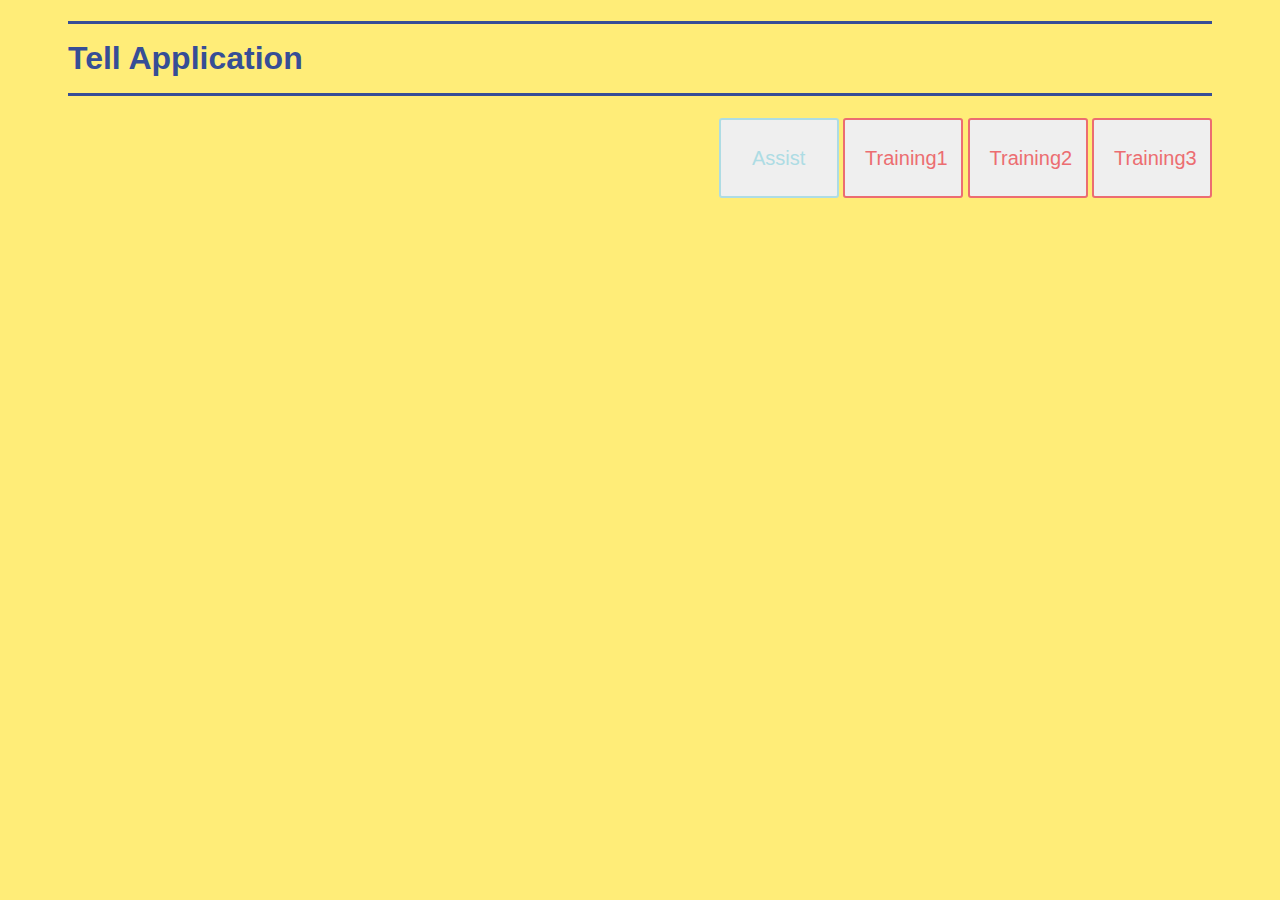
==== main.html @ fa9f7bbe "ok" ====
<!DOCTYPE html>
<html>

<head>
  <title>Tell Menu</title>
  <link rel="stylesheet" href="mainstyle.css">
</head>

<body>
  <h1>Tell Application</h1>

  <div class="buttonClass">
    <button id="var1" form="" onclick="javascript:location.href = 'https://rawgit.com/hiroeAbe/TellTrainingApp/master/index.html#';">
      Assist
</button>
    <button id="var2" form="" onclick="javascript:location.href = 'https://rawgit.com/hiroeAbe/TellTrainingApp/master/training1.html#';">
      Training1
</button>
    <button id="var2" form="" onclick="javascript:location.href = 'https://rawgit.com/hiroeAbe/TellTrainingApp/master/index.html#';">
  Training2
</button>
    <button id="var2" form="" onclick="javascript:location.href = 'https://rawgit.com/hiroeAbe/TellTrainingApp/master/index.html#';">
  Training3
</button>
  </div>

</body>


</html>
---- mainstyle.css ----
body {
  padding-left: 60px;
  padding-right: 60px;
  padding-bottom: 70px;
  color: #586b8f;
  background-color: #ffed78;
  font-family: 'Avenir', 'Corbel', 'Osaka', 'MS Pゴシック', sans-serif;
}

h1 {
  color: #364e96;
  /*文字色*/
  padding: 0.5em 0;
  /*上下の余白*/
  border-top: solid 3px #364e96;
  /*上線*/
  border-bottom: solid 3px #364e96;
  /*下線*/
}

.buttonClass{
  position: relative;
  overflow: hidden;
  float: right;
}
.buttonClass>#var1 {
  font-size: 20px;
  width: 120px;
  height: 80px;
  line-height: 60px;
  vertical-align: middle;
  text-align: center;
  display: inline-block;
  padding: 0.3em 1em;
  text-decoration: none;
  color: #addce4;
  border: solid 2px #addce4;
  border-radius: 3px;
  transition: .4s;
}

.buttonClass>#var1:hover {
  background: #addce4;
  color: white;
}

.buttonClass>#var2 {
  font-size: 20px;
  width: 120px;
  height: 80px;
  line-height: 60px;
  vertical-align: middle;
  text-align: center;
  display: inline-block;
  padding: 0.3em 1em;
  text-decoration: none;
  color: #ec6d71;
  border: solid 2px #ec6d71;
  border-radius: 3px;
  transition: .4s;
}

.buttonClass>#var2:hover {
  background: #ec6d71;
  color: white;
}
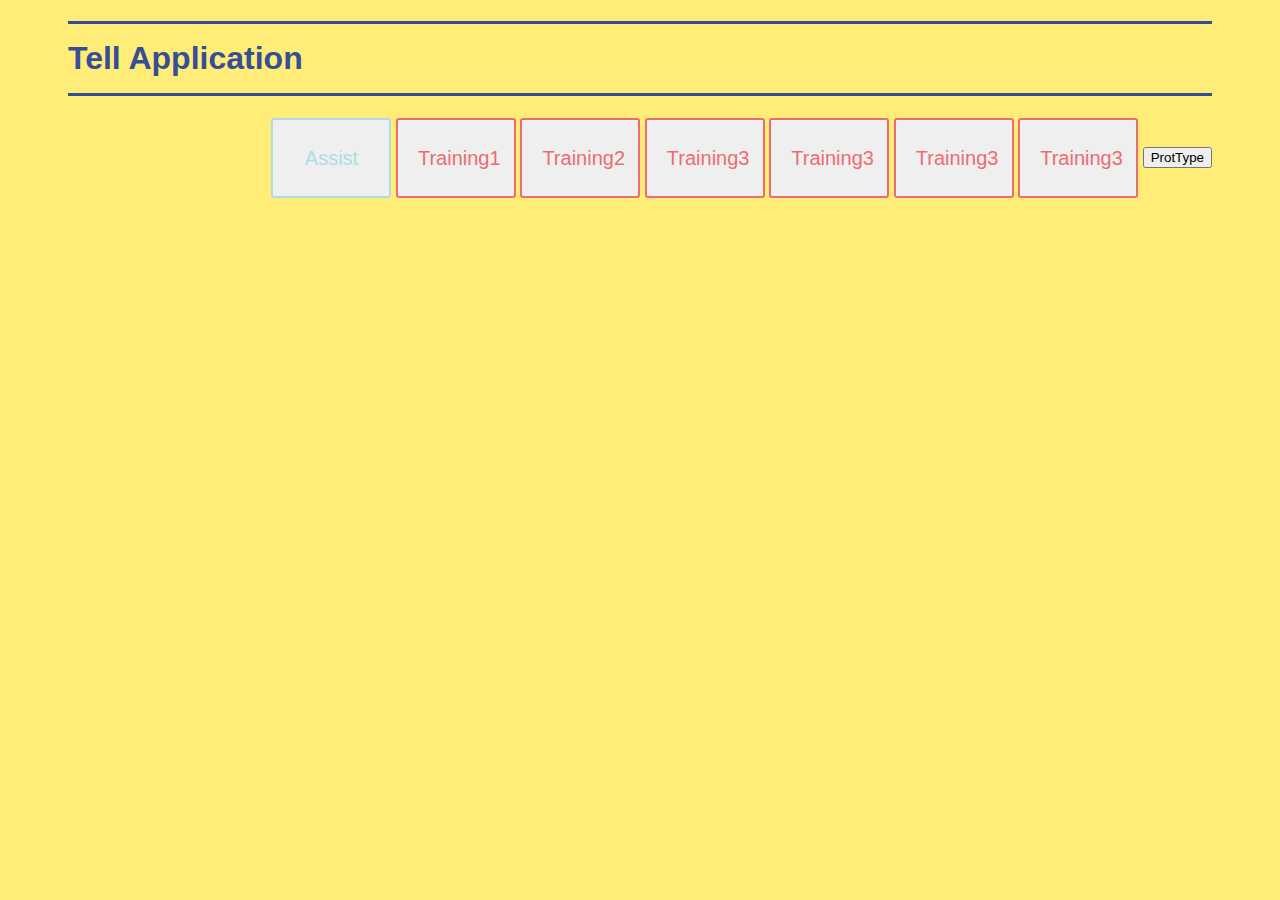
==== commit 9548c91d: "ok" ====
--- a/main.html
+++ b/main.html
@@ -16,11 +16,23 @@
     <button id="var2" form="" onclick="javascript:location.href = 'https://rawgit.com/hiroeAbe/TellTrainingApp/master/training1.html#';">
       Training1
 </button>
-    <button id="var2" form="" onclick="javascript:location.href = 'https://rawgit.com/hiroeAbe/TellTrainingApp/master/index.html#';">
+    <button id="var2" form="" onclick="javascript:location.href = 'https://rawgit.com/hiroeAbe/TellTrainingApp/master/training2.html#';">
   Training2
 </button>
-    <button id="var2" form="" onclick="javascript:location.href = 'https://rawgit.com/hiroeAbe/TellTrainingApp/master/index.html#';">
+    <button id="var2" form="" onclick="javascript:location.href = 'https://rawgit.com/hiroeAbe/TellTrainingApp/master/training3.html#';">
   Training3
+</button>
+<button id="var2" form="" onclick="javascript:location.href = 'https://rawgit.com/hiroeAbe/TellTrainingApp/master/training4.html#';">
+Training3
+</button>
+<button id="var2" form="" onclick="javascript:location.href = 'https://rawgit.com/hiroeAbe/TellTrainingApp/master/training5.html#';">
+Training3
+</button>
+<button id="var2" form="" onclick="javascript:location.href = 'https://rawgit.com/hiroeAbe/TellTrainingApp/master/training6.html#';">
+Training3
+</button>
+<button id="var3" form="" onclick="javascript:location.href = 'https://rawgit.com/hiroeAbe/TellTrainingApp/master/prot.html#';">
+ProtType
 </button>
   </div>
 
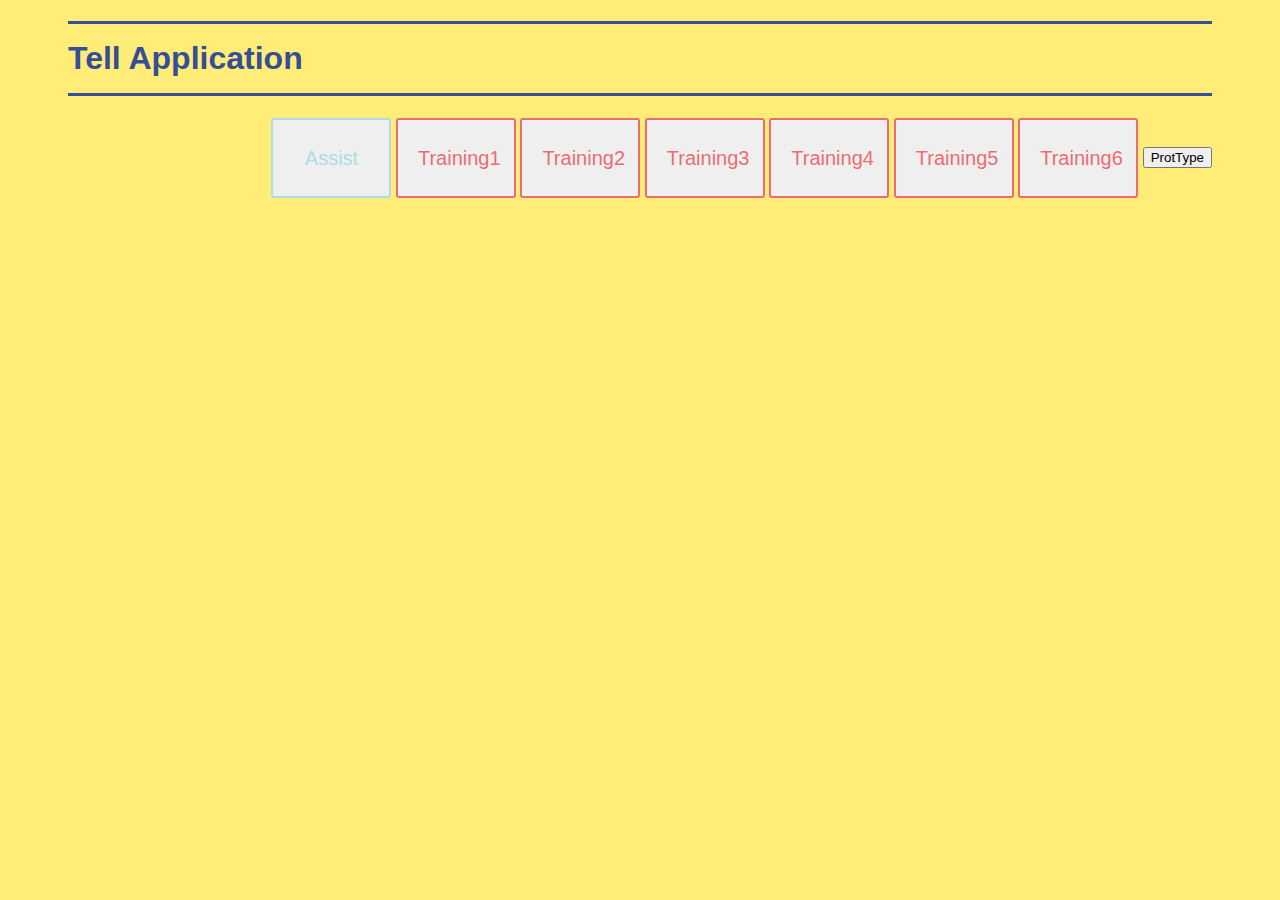
==== commit 7e0b2ea7: "ok" ====
--- a/main.html
+++ b/main.html
@@ -23,13 +23,13 @@
   Training3
 </button>
 <button id="var2" form="" onclick="javascript:location.href = 'https://rawgit.com/hiroeAbe/TellTrainingApp/master/training4.html#';">
-Training3
+Training4
 </button>
 <button id="var2" form="" onclick="javascript:location.href = 'https://rawgit.com/hiroeAbe/TellTrainingApp/master/training5.html#';">
-Training3
+Training5
 </button>
 <button id="var2" form="" onclick="javascript:location.href = 'https://rawgit.com/hiroeAbe/TellTrainingApp/master/training6.html#';">
-Training3
+Training6
 </button>
 <button id="var3" form="" onclick="javascript:location.href = 'https://rawgit.com/hiroeAbe/TellTrainingApp/master/prot.html#';">
 ProtType
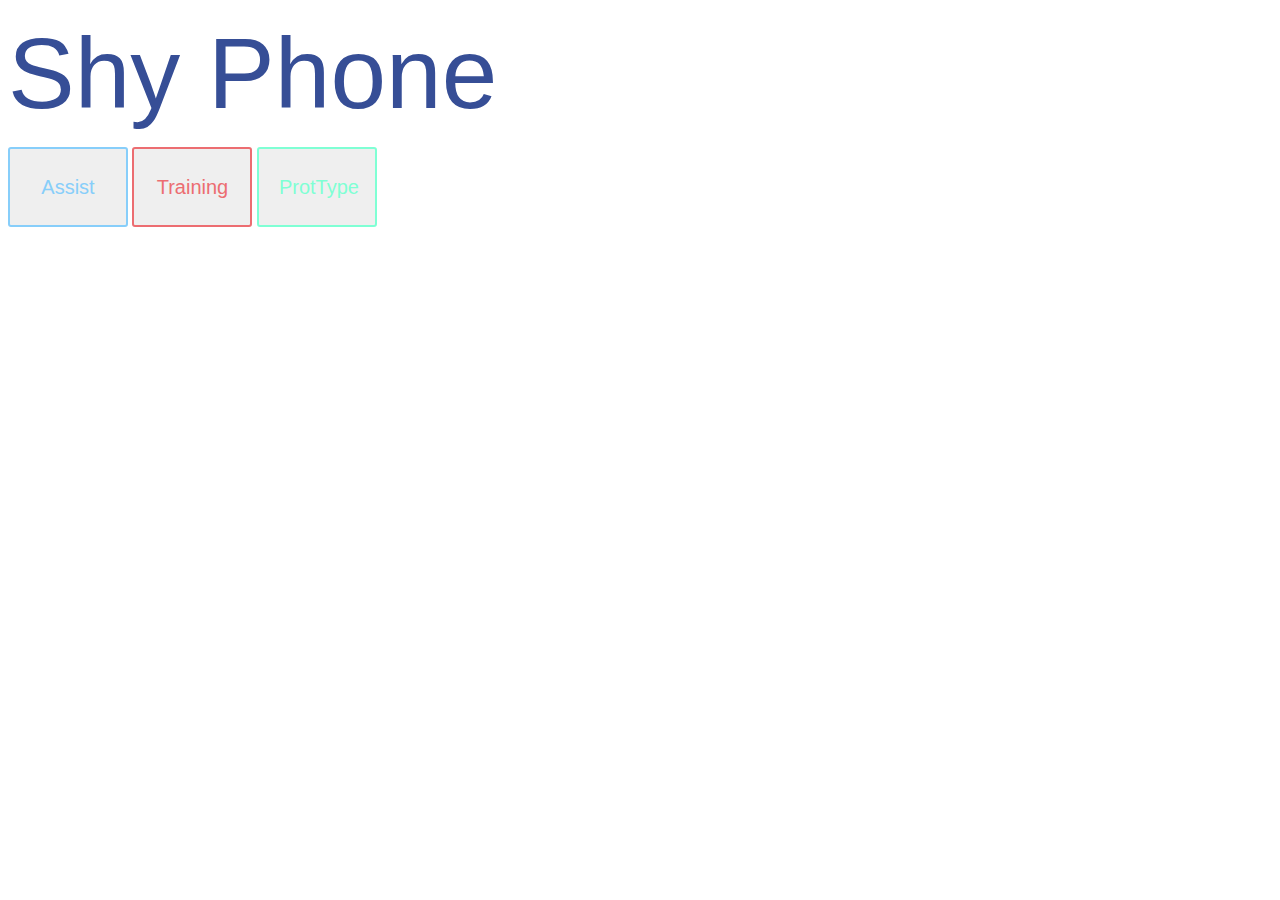
==== commit 36a353cd: "ok" ====
--- a/main.html
+++ b/main.html
@@ -2,34 +2,19 @@
 <html>
 
 <head>
-  <title>Tell Menu</title>
+  <title>Menu</title>
   <link rel="stylesheet" href="mainstyle.css">
 </head>
 
 <body>
-  <h1>Tell Application</h1>
+  <p><a>Shy Phone</a></p>
 
   <div class="buttonClass">
     <button id="var1" form="" onclick="javascript:location.href = 'https://rawgit.com/hiroeAbe/TellTrainingApp/master/index.html#';">
       Assist
 </button>
-    <button id="var2" form="" onclick="javascript:location.href = 'https://rawgit.com/hiroeAbe/TellTrainingApp/master/training1.html#';">
-      Training1
-</button>
-    <button id="var2" form="" onclick="javascript:location.href = 'https://rawgit.com/hiroeAbe/TellTrainingApp/master/training2.html#';">
-  Training2
-</button>
-    <button id="var2" form="" onclick="javascript:location.href = 'https://rawgit.com/hiroeAbe/TellTrainingApp/master/training3.html#';">
-  Training3
-</button>
-<button id="var2" form="" onclick="javascript:location.href = 'https://rawgit.com/hiroeAbe/TellTrainingApp/master/training4.html#';">
-Training4
-</button>
-<button id="var2" form="" onclick="javascript:location.href = 'https://rawgit.com/hiroeAbe/TellTrainingApp/master/training5.html#';">
-Training5
-</button>
-<button id="var2" form="" onclick="javascript:location.href = 'https://rawgit.com/hiroeAbe/TellTrainingApp/master/training6.html#';">
-Training6
+    <button id="var2" form="" onclick="javascript:location.href = 'https://rawgit.com/hiroeAbe/TellTrainingApp/master/main2.html#';">
+      Training
 </button>
 <button id="var3" form="" onclick="javascript:location.href = 'https://rawgit.com/hiroeAbe/TellTrainingApp/master/prot.html#';">
 ProtType
--- a/mainstyle.css
+++ b/mainstyle.css
@@ -1,27 +1,26 @@
 body {
-  padding-left: 60px;
-  padding-right: 60px;
-  padding-bottom: 70px;
   color: #586b8f;
-  background-color: #ffed78;
+  border-left: 60px;
+  border-right: 60px;
+  bottom:solid 100px #586b8f;
+  background-color: #fff;
   font-family: 'Avenir', 'Corbel', 'Osaka', 'MS Pゴシック', sans-serif;
 }
 
-h1 {
+a{
+  font-size: 100px;
+  text-align: center;
+  margin: auto;
   color: #364e96;
   /*文字色*/
   padding: 0.5em 0;
   /*上下の余白*/
-  border-top: solid 3px #364e96;
-  /*上線*/
-  border-bottom: solid 3px #364e96;
-  /*下線*/
 }
 
 .buttonClass{
   position: relative;
   overflow: hidden;
-  float: right;
+  float: left;
 }
 .buttonClass>#var1 {
   font-size: 20px;
@@ -33,14 +32,14 @@
   display: inline-block;
   padding: 0.3em 1em;
   text-decoration: none;
-  color: #addce4;
-  border: solid 2px #addce4;
+  color: #87cefa;
+  border: solid 2px #87cefa;
   border-radius: 3px;
   transition: .4s;
 }
 
 .buttonClass>#var1:hover {
-  background: #addce4;
+  background: #87cefa;
   color: white;
 }
 
@@ -64,3 +63,24 @@
   background: #ec6d71;
   color: white;
 }
+
+.buttonClass>#var3 {
+  font-size: 20px;
+  width: 120px;
+  height: 80px;
+  line-height: 60px;
+  vertical-align: middle;
+  text-align: center;
+  display: inline-block;
+  padding: 0.3em 1em;
+  text-decoration: none;
+  color: #7fffd4;
+  border: solid 2px #7fffd4;
+  border-radius: 3px;
+  transition: .4s;
+}
+
+.buttonClass>#var3:hover {
+  background: #7fffd4;
+  color: white;
+}
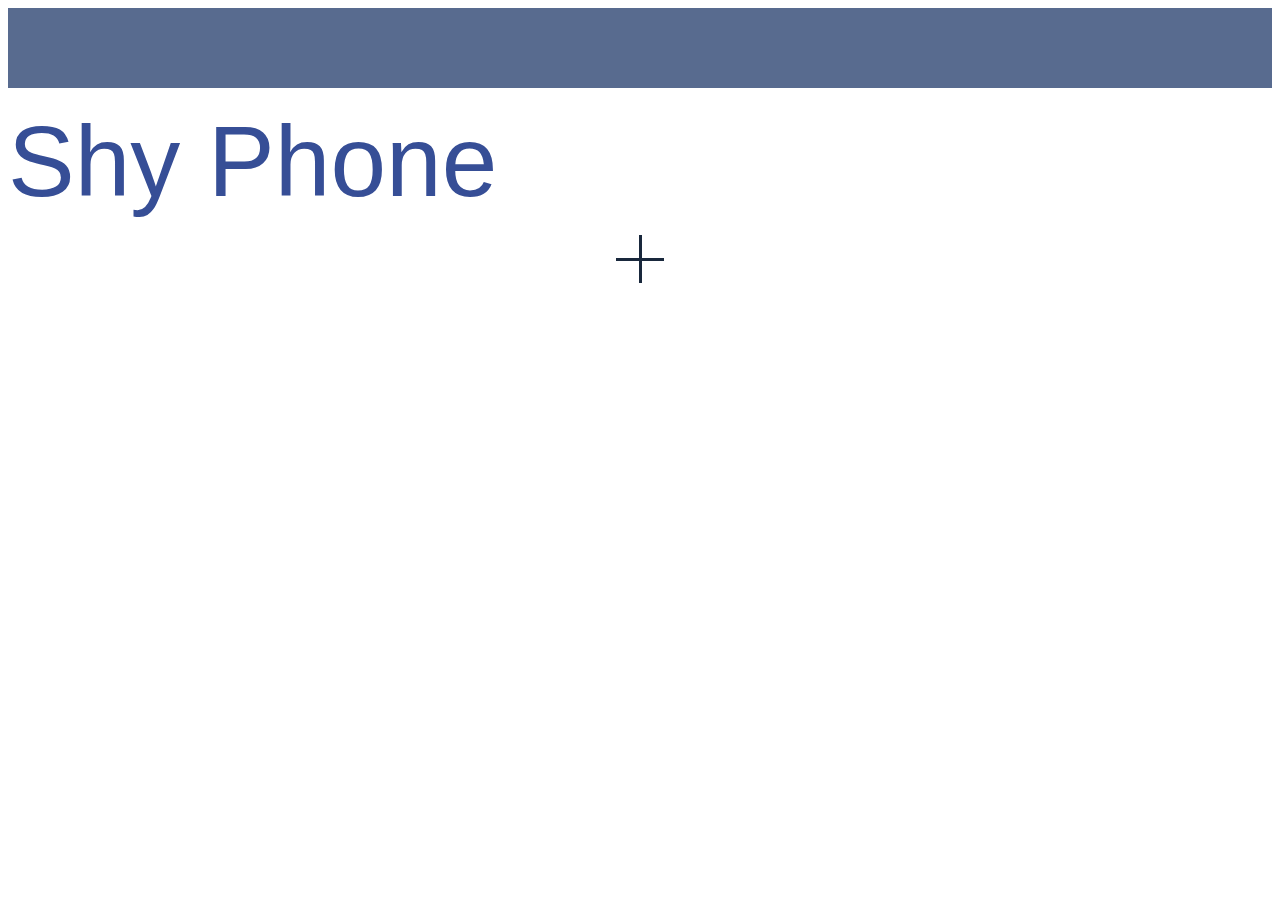
==== commit f08b1832: "ok" ====
--- a/main.html
+++ b/main.html
@@ -8,17 +8,23 @@
 
 <body>
   <p><a>Shy Phone</a></p>
-
-  <div class="buttonClass">
-    <button id="var1" form="" onclick="javascript:location.href = 'https://rawgit.com/hiroeAbe/TellTrainingApp/master/index.html#';">
-      Assist
-</button>
-    <button id="var2" form="" onclick="javascript:location.href = 'https://rawgit.com/hiroeAbe/TellTrainingApp/master/main2.html#';">
-      Training
-</button>
-<button id="var3" form="" onclick="javascript:location.href = 'https://rawgit.com/hiroeAbe/TellTrainingApp/master/prot.html#';">
-ProtType
-</button>
+  
+  <div id="checkbox-menu">
+    <input type="checkbox" id="checkbox" name="check" value="" />
+    <label for="checkbox"></label>
+    <nav id="list">
+      <ul>
+        <li><button id="var1" form="" onclick="javascript:location.href = 'https://rawgit.com/hiroeAbe/TellTrainingApp/master/index.html#';">
+          Assist
+    </button></li>
+        <li><button id="var2" form="" onclick="javascript:location.href = 'https://rawgit.com/hiroeAbe/TellTrainingApp/master/main2.html#';">
+          Training
+    </button></li>
+        <li><button id="var3" form="" onclick="javascript:location.href = 'https://rawgit.com/hiroeAbe/TellTrainingApp/master/prot.html#';">
+        ProtType
+        </button></li>
+      </ul>
+    </nav>
   </div>
 
 </body>
--- a/mainstyle.css
+++ b/mainstyle.css
@@ -2,7 +2,7 @@
   color: #586b8f;
   border-left: 60px;
   border-right: 60px;
-  bottom:solid 100px #586b8f;
+  border-top:solid 80px #586b8f;
   background-color: #fff;
   font-family: 'Avenir', 'Corbel', 'Osaka', 'MS Pゴシック', sans-serif;
 }
@@ -17,70 +17,127 @@
   /*上下の余白*/
 }
 
-.buttonClass{
-  position: relative;
-  overflow: hidden;
-  float: left;
+/* チェックボックスを非表示にする */
+input[type="checkbox"] {
+	visibility: hidden;
 }
-.buttonClass>#var1 {
-  font-size: 20px;
-  width: 120px;
-  height: 80px;
-  line-height: 60px;
-  vertical-align: middle;
-  text-align: center;
-  display: inline-block;
-  padding: 0.3em 1em;
-  text-decoration: none;
-  color: #87cefa;
-  border: solid 2px #87cefa;
-  border-radius: 3px;
-  transition: .4s;
+#checkbox-menu {
+	position: relative;
+	width: 48px;
+	height: 48px;
+	margin: 0 auto;
 }
-
-.buttonClass>#var1:hover {
-  background: #87cefa;
-  color: white;
+/* ラベル (ボタン) のデザイン */
+#checkbox-menu label {
+	display: block;
+	position: absolute;
+	top: 0;
+	width: 48px;
+	height: 48px;
+	cursor: pointer;
+	-webkit-transition: all .25s ease-in-out 0s;
+	   -moz-transition: all .25s ease-in-out 0s;
+	    -ms-transition: all .25s ease-in-out 0s;
+	     -o-transition: all .25s ease-in-out 0s;
+	        transition: all .25s ease-in-out 0s;
 }
-
-.buttonClass>#var2 {
-  font-size: 20px;
-  width: 120px;
-  height: 80px;
-  line-height: 60px;
-  vertical-align: middle;
-  text-align: center;
-  display: inline-block;
-  padding: 0.3em 1em;
-  text-decoration: none;
-  color: #ec6d71;
-  border: solid 2px #ec6d71;
-  border-radius: 3px;
-  transition: .4s;
+#checkbox-menu label:before {
+	content: "";
+	display: block;
+	position: absolute;
+	top: 50%; left: 0;
+	margin-top: -1.5px;
+	width: 100%;
+	height: 3px;
+	background: #19283C;
+	-webkit-transition: all .25s ease-in-out 0s;
+	   -moz-transition: all .25s ease-in-out 0s;
+	    -ms-transition: all .25s ease-in-out 0s;
+	     -o-transition: all .25s ease-in-out 0s;
+	        transition: all .25s ease-in-out 0s;
 }
-
-.buttonClass>#var2:hover {
-  background: #ec6d71;
-  color: white;
+#checkbox-menu label:after {
+	content: "";
+	display: block;
+	position: absolute;
+	top: 0; left: 50%;
+	margin-left: -1.5px;
+	bottom: 0;
+	width: 3px;
+	height: 100%;
+	background: #19283C;
+	-webkit-transition: all .25s ease-in-out 0s;
+	   -moz-transition: all .25s ease-in-out 0s;
+	    -ms-transition: all .25s ease-in-out 0s;
+	     -o-transition: all .25s ease-in-out 0s;
+	        transition: all .25s ease-in-out 0s;
 }
-
-.buttonClass>#var3 {
-  font-size: 20px;
-  width: 120px;
-  height: 80px;
-  line-height: 60px;
-  vertical-align: middle;
-  text-align: center;
-  display: inline-block;
-  padding: 0.3em 1em;
-  text-decoration: none;
-  color: #7fffd4;
-  border: solid 2px #7fffd4;
-  border-radius: 3px;
-  transition: .4s;
+#checkbox-menu input[type="checkbox"]:checked + label {
+	-webkit-transform: rotate(45deg);
+	   -moz-transform: rotate(45deg);
+	    -ms-transform: rotate(45deg);
+	     -o-transform: rotate(45deg);
+	        transform: rotate(45deg);
 }
-
-.buttonClass>#var3:hover {
-  background: #7fffd4;
-  color: white;
+#checkbox-menu input[type="checkbox"]:checked + label:before,
+#checkbox-menu input[type="checkbox"]:checked + label:after {
+	background: #B21D2D;
 }
+/* リストのデザイン */
+#list {
+	position: absolute;
+	top: 70px; left: 50%;
+	margin-left: -150px;
+	width: 300px;
+	height: auto;
+	background: #19283C;
+	visibility: hidden;
+	opacity: 0;
+	border-radius: 8px;
+	-webkit-transition: all .25s ease-in-out 0s;
+	   -moz-transition: all .25s ease-in-out 0s;
+	    -ms-transition: all .25s ease-in-out 0s;
+	     -o-transition: all .25s ease-in-out 0s;
+	        transition: all .25s ease-in-out 0s;
+	-webkit-transform: translate3d(0, -15px, 0);
+	   -moz-transform: translate3d(0, -15px, 0);
+	    -ms-transform: translate3d(0, -15px, 0);
+	     -o-transform: translate3d(0, -15px, 0);
+	        transform: translate3d(0, -15px, 0);
+}
+#list:after {
+	content: "";
+	position: absolute;
+	top: -10px; left: 50%;
+	margin-left: -10px;
+	display: block;
+	width: 0px;
+	height: 0px;
+	border-style: solid;
+	border-width: 0 10px 10px 10px;
+	border-color: transparent transparent #19283C transparent;
+}
+#list li {
+	width: 100%;
+	height: 50px;
+	padding: 0 20px;
+	font-size: 13px;
+	color: #F6F6F6;
+	line-height: 50px;
+	-webkit-box-sizing: border-box;
+	   -moz-box-sizing: border-box;
+	    -ms-box-sizing: border-box;
+	     -o-box-sizing: border-box;
+	       -box-sizing: border-box;
+}
+/* ラベルにチェックが入ったときにリストを表示 */
+#checkbox-menu input[type="checkbox"]:checked + label + #list {
+	background: #19283C;
+	visibility: visible;
+	opacity: 1;
+	-webkit-transform: translate3d(0, 0, 0);
+	   -moz-transform: translate3d(0, 0, 0);
+	    -ms-transform: translate3d(0, 0, 0);
+	     -o-transform: translate3d(0, 0, 0);
+	        transform: translate3d(0, 0, 0);
+}
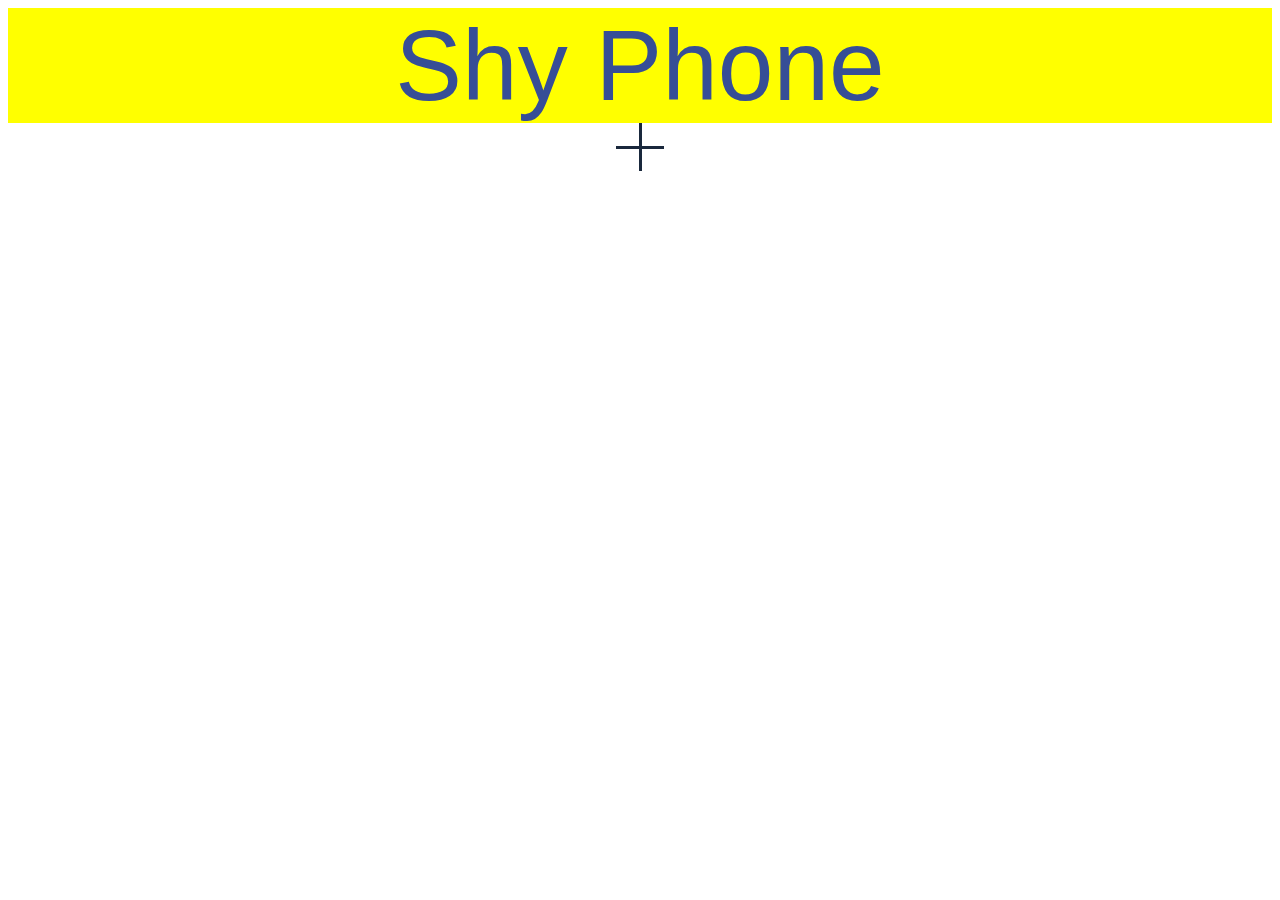
==== commit c3e2e5b2: "ok" ====
--- a/main.html
+++ b/main.html
@@ -8,7 +8,7 @@
 
 <body>
   <p><a>Shy Phone</a></p>
-  
+
   <div id="checkbox-menu">
     <input type="checkbox" id="checkbox" name="check" value="" />
     <label for="checkbox"></label>
@@ -17,10 +17,10 @@
         <li><button id="var1" form="" onclick="javascript:location.href = 'https://rawgit.com/hiroeAbe/TellTrainingApp/master/index.html#';">
           Assist
     </button></li>
-        <li><button id="var2" form="" onclick="javascript:location.href = 'https://rawgit.com/hiroeAbe/TellTrainingApp/master/main2.html#';">
+        <li><button id="var1" form="" onclick="javascript:location.href = 'https://rawgit.com/hiroeAbe/TellTrainingApp/master/main2.html#';">
           Training
     </button></li>
-        <li><button id="var3" form="" onclick="javascript:location.href = 'https://rawgit.com/hiroeAbe/TellTrainingApp/master/prot.html#';">
+        <li><button id="var1" form="" onclick="javascript:location.href = 'https://rawgit.com/hiroeAbe/TellTrainingApp/master/prot.html#';">
         ProtType
         </button></li>
       </ul>
--- a/mainstyle.css
+++ b/mainstyle.css
@@ -1,20 +1,19 @@
 body {
   color: #586b8f;
-  border-left: 60px;
-  border-right: 60px;
-  border-top:solid 80px #586b8f;
+
+  padding-bottom: 70px;
   background-color: #fff;
   font-family: 'Avenir', 'Corbel', 'Osaka', 'MS Pゴシック', sans-serif;
 }
 
-a{
+
+
+p{
+  background: yellow;
   font-size: 100px;
   text-align: center;
-  margin: auto;
+  margin: 0 auto;
   color: #364e96;
-  /*文字色*/
-  padding: 0.5em 0;
-  /*上下の余白*/
 }
 
 /* チェックボックスを非表示にする */
@@ -141,3 +140,12 @@
 	     -o-transform: translate3d(0, 0, 0);
 	        transform: translate3d(0, 0, 0);
 }
+
+#var1 {
+  text-align: center;
+  font-size: 24px;
+  font-family: 'Avenir', 'Corbel', 'Osaka', 'MS Pゴシック', sans-serif;
+  color: #fff;
+  border:none;
+  background:none;
+}
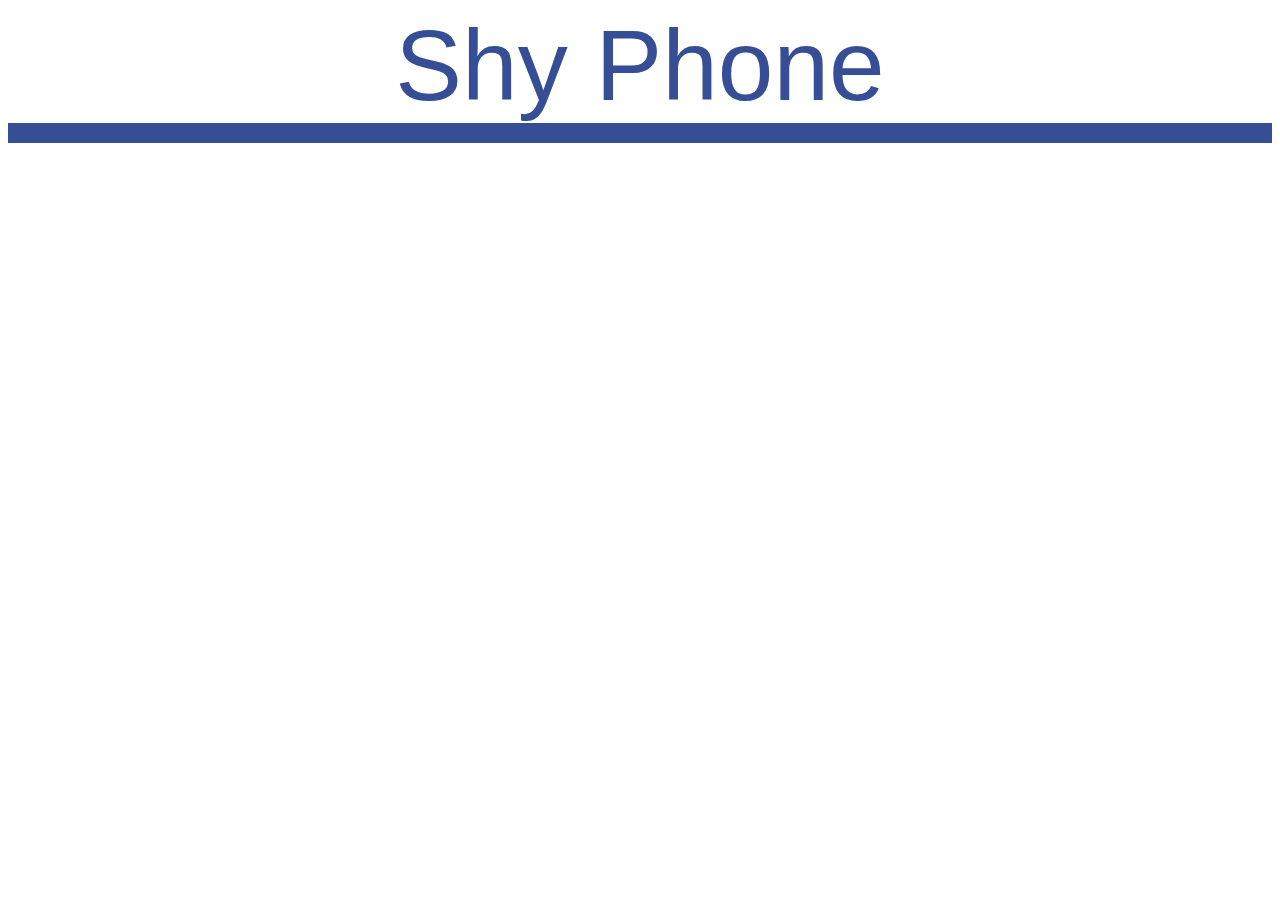
==== commit a9f662cc: "ok" ====
--- a/main.html
+++ b/main.html
@@ -17,12 +17,13 @@
         <li><button id="var1" form="" onclick="javascript:location.href = 'https://rawgit.com/hiroeAbe/TellTrainingApp/master/index.html#';">
           Assist
     </button></li>
+    <li><button id="var1" form="" onclick="javascript:location.href = 'https://rawgit.com/hiroeAbe/TellTrainingApp/master/prot.html#';">
+    Assist2
+    </button></li>
         <li><button id="var1" form="" onclick="javascript:location.href = 'https://rawgit.com/hiroeAbe/TellTrainingApp/master/main2.html#';">
           Training
     </button></li>
-        <li><button id="var1" form="" onclick="javascript:location.href = 'https://rawgit.com/hiroeAbe/TellTrainingApp/master/prot.html#';">
-        ProtType
-        </button></li>
+
       </ul>
     </nav>
   </div>
--- a/mainstyle.css
+++ b/mainstyle.css
@@ -1,15 +1,13 @@
 body {
   color: #586b8f;
-
   padding-bottom: 70px;
   background-color: #fff;
   font-family: 'Avenir', 'Corbel', 'Osaka', 'MS Pゴシック', sans-serif;
 }
 
-
-
 p{
-  background: yellow;
+  background-color: #fff;
+  border-bottom: solid 20px #364e96;
   font-size: 100px;
   text-align: center;
   margin: 0 auto;
@@ -24,21 +22,25 @@
 	position: relative;
 	width: 48px;
 	height: 48px;
-	margin: 0 auto;
+	margin: auto;
 }
 /* ラベル (ボタン) のデザイン */
 #checkbox-menu label {
 	display: block;
 	position: absolute;
-	top: 0;
-	width: 48px;
-	height: 48px;
+	top: 30px;
+	width: 64px;
+	height: 64px;
 	cursor: pointer;
+  background-image: url("phone.png");
 	-webkit-transition: all .25s ease-in-out 0s;
 	   -moz-transition: all .25s ease-in-out 0s;
 	    -ms-transition: all .25s ease-in-out 0s;
 	     -o-transition: all .25s ease-in-out 0s;
 	        transition: all .25s ease-in-out 0s;
+}
+#checkbox-menu label:hover{
+  background-image: url("brackP.png");
 }
 #checkbox-menu label:before {
 	content: "";
@@ -46,9 +48,6 @@
 	position: absolute;
 	top: 50%; left: 0;
 	margin-top: -1.5px;
-	width: 100%;
-	height: 3px;
-	background: #19283C;
 	-webkit-transition: all .25s ease-in-out 0s;
 	   -moz-transition: all .25s ease-in-out 0s;
 	    -ms-transition: all .25s ease-in-out 0s;
@@ -62,9 +61,6 @@
 	top: 0; left: 50%;
 	margin-left: -1.5px;
 	bottom: 0;
-	width: 3px;
-	height: 100%;
-	background: #19283C;
 	-webkit-transition: all .25s ease-in-out 0s;
 	   -moz-transition: all .25s ease-in-out 0s;
 	    -ms-transition: all .25s ease-in-out 0s;
@@ -80,12 +76,12 @@
 }
 #checkbox-menu input[type="checkbox"]:checked + label:before,
 #checkbox-menu input[type="checkbox"]:checked + label:after {
-	background: #B21D2D;
+  background-image: url("redP.png");
 }
 /* リストのデザイン */
 #list {
 	position: absolute;
-	top: 70px; left: 50%;
+	top: 130px; left: 50%;
 	margin-left: -150px;
 	width: 300px;
 	height: auto;
@@ -143,9 +139,33 @@
 
 #var1 {
   text-align: center;
-  font-size: 24px;
+  font-size: 26px;
   font-family: 'Avenir', 'Corbel', 'Osaka', 'MS Pゴシック', sans-serif;
   color: #fff;
   border:none;
   background:none;
 }
+.buttonClass{
+  top:100px;
+  text-align: center;
+}
+#var2{
+  display: inline-block;
+    text-decoration: none;
+    color: #586b8f;
+    font-size: 16px;
+    width: 110px;
+    height: 110px;
+    line-height: 100px;
+    border-radius: 50%;
+    border: double 4px #586b8f;
+    text-align: center;
+    vertical-align: middle;
+    overflow: hidden;
+    transition: .6s;
+}
+#var2:hover{
+  -webkit-transform: rotateY(360deg);
+ -ms-transform: rotateY(360deg);
+ transform: rotateY(360deg);
+}
